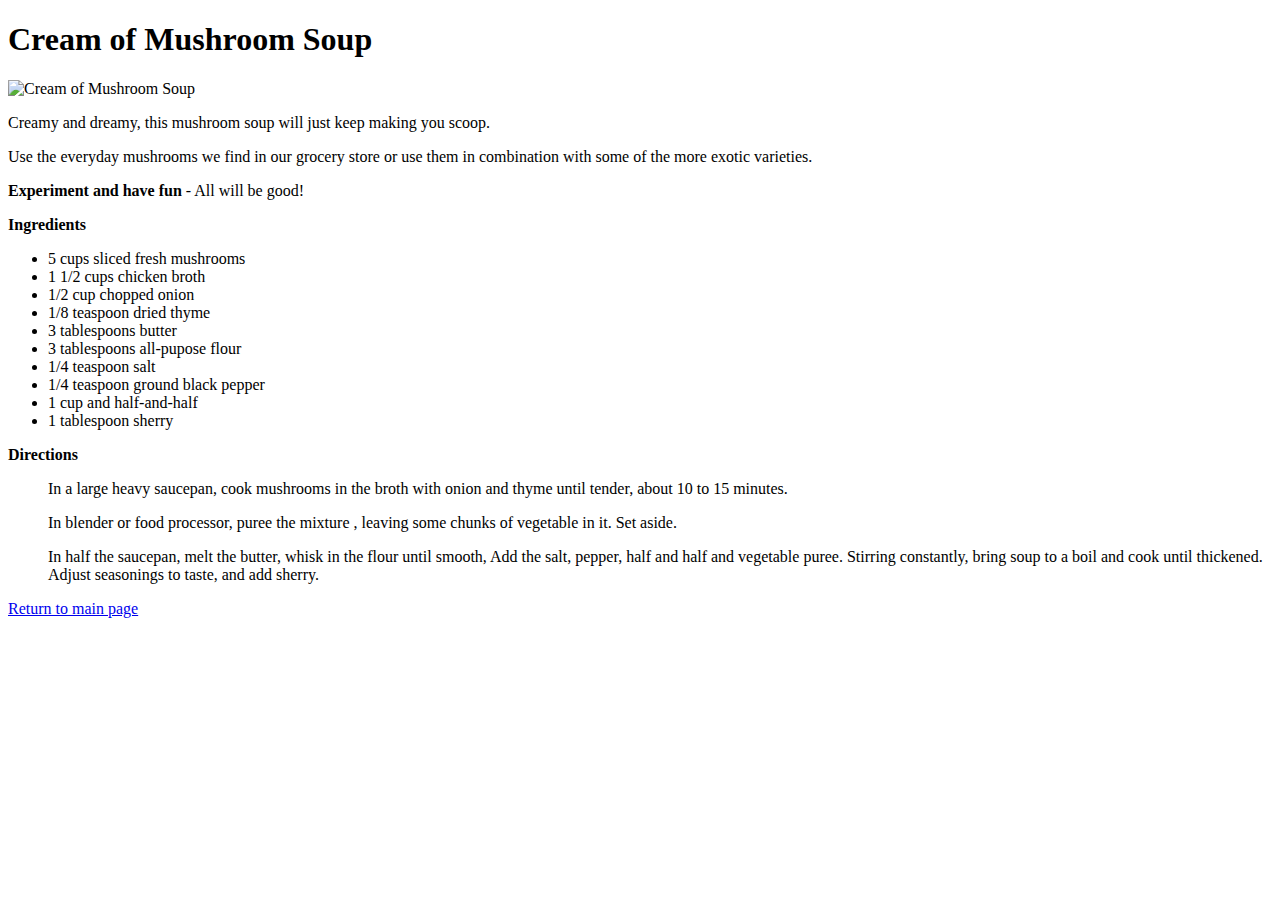
==== recipes/SaltedCookies.html @ 504c8610 "Added MushroomSoup.html, SaltedCookies.html, TeriyakiSalmon.html" ====
<!DOCTYPE html>
<htm lang="en"l>

    <head>
        <meta charset="UTF-8">
        <title>RECIPES</title>
    </head>

    <body>
        <h1>Cream of Mushroom Soup</h1>

        <img src="https://imagesvc.meredithcorp.io/v3/mm/image?url=https%3A%2F%2Fimages.media-allrecipes.com%2Fuserphotos%2F94846.jpg" 
        width=500px alt="Cream of Mushroom Soup">

        <p>Creamy and dreamy, this mushroom soup will just keep making you scoop.</p>
        <p>Use the everyday mushrooms we find in our grocery store or use them in combination with some of the more exotic varieties.</p>
        <p><strong>Experiment and have fun</strong> - All will be good!</p>
        <p><strong>Ingredients</strong></p>
            <ul>
                <li>5 cups sliced fresh mushrooms</li>
                <li>1 1/2 cups chicken broth</li>
                <li>1/2 cup chopped onion</li>
                <li>1/8 teaspoon dried thyme</li>
                <li>3 tablespoons butter</li>
                <li>3 tablespoons all-pupose flour</li>
                <li>1/4 teaspoon salt</li>
                <li>1/4 teaspoon ground black pepper</li>
                <li>1 cup and half-and-half</li>
                <li>1 tablespoon sherry</li>
            </ul>

        <p><strong>Directions</strong></p>
            <ol>
                <p>In a large heavy saucepan, cook mushrooms in the broth with onion and thyme until tender, about 10 to 15 minutes.</p>
                <p>In blender or food processor, puree the mixture , leaving some chunks of vegetable in it. Set aside.</p>            
                <p>In half the saucepan, melt the butter, whisk in the flour until smooth, Add the salt, pepper, half and half and vegetable puree. Stirring constantly, bring soup to a boil and cook until thickened. Adjust seasonings to taste, and add sherry.</p>
            </ol>
            <p></p>
            <a href="../index.html">Return to main page</a>
    </body>

</html>
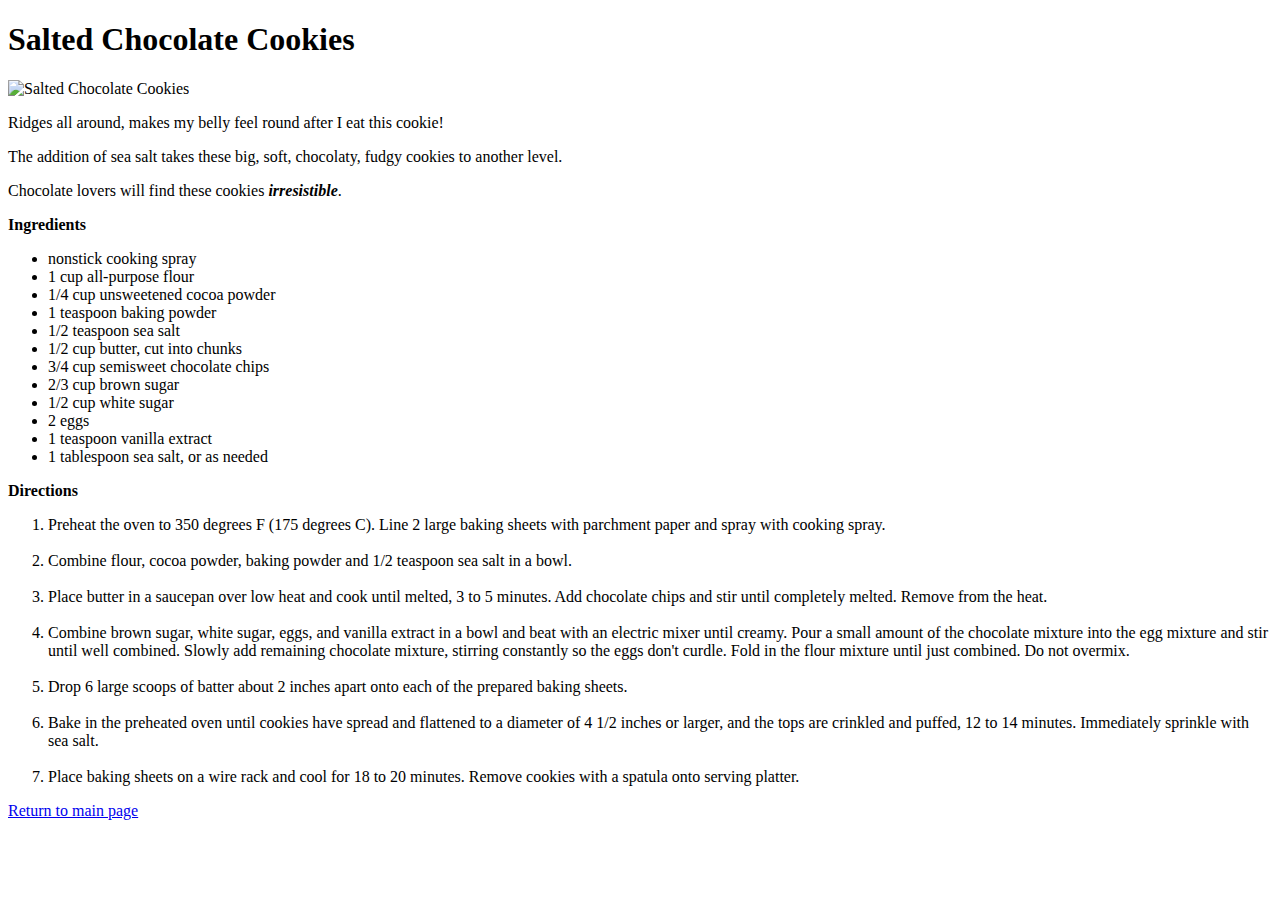
==== commit 566e6b53: "Same mistake as with index.html. Fixed now." ====
--- a/recipes/SaltedCookies.html
+++ b/recipes/SaltedCookies.html
@@ -7,33 +7,45 @@
     </head>
 
     <body>
-        <h1>Cream of Mushroom Soup</h1>
+        <h1>Salted Chocolate Cookies</h1>
 
-        <img src="https://imagesvc.meredithcorp.io/v3/mm/image?url=https%3A%2F%2Fimages.media-allrecipes.com%2Fuserphotos%2F94846.jpg" 
-        width=500px alt="Cream of Mushroom Soup">
+        <img src="https://imagesvc.meredithcorp.io/v3/mm/image?url=https%3A%2F%2Fimages.media-allrecipes.com%2Fuserphotos%2F7521860.jpg" 
+        width=500px alt="Salted Chocolate Cookies">
 
-        <p>Creamy and dreamy, this mushroom soup will just keep making you scoop.</p>
-        <p>Use the everyday mushrooms we find in our grocery store or use them in combination with some of the more exotic varieties.</p>
-        <p><strong>Experiment and have fun</strong> - All will be good!</p>
+        <p>Ridges all around, makes my belly feel round after I eat this cookie!</p>
+        <p>The addition of sea salt takes these big, soft, chocolaty, fudgy cookies to another level.</p> 
+        <p>Chocolate lovers will find these cookies <strong><em>irresistible</em></strong>.</p>
         <p><strong>Ingredients</strong></p>
             <ul>
-                <li>5 cups sliced fresh mushrooms</li>
-                <li>1 1/2 cups chicken broth</li>
-                <li>1/2 cup chopped onion</li>
-                <li>1/8 teaspoon dried thyme</li>
-                <li>3 tablespoons butter</li>
-                <li>3 tablespoons all-pupose flour</li>
-                <li>1/4 teaspoon salt</li>
-                <li>1/4 teaspoon ground black pepper</li>
-                <li>1 cup and half-and-half</li>
-                <li>1 tablespoon sherry</li>
+                <li>nonstick cooking spray</li>
+                <li>1 cup all-purpose flour</li>
+                <li>1/4 cup unsweetened cocoa powder</li>
+                <li>1 teaspoon baking powder</li>
+                <li>1/2 teaspoon sea salt</li>
+                <li>1/2 cup butter, cut into chunks</li>
+                <li>3/4 cup semisweet chocolate chips</li>
+                <li>2/3 cup brown sugar</li>
+                <li>1/2 cup white sugar</li>
+                <li>2 eggs</li>
+                <li>1 teaspoon vanilla extract</li>
+                <li>1 tablespoon sea salt, or as needed</li>
             </ul>
 
         <p><strong>Directions</strong></p>
             <ol>
-                <p>In a large heavy saucepan, cook mushrooms in the broth with onion and thyme until tender, about 10 to 15 minutes.</p>
-                <p>In blender or food processor, puree the mixture , leaving some chunks of vegetable in it. Set aside.</p>            
-                <p>In half the saucepan, melt the butter, whisk in the flour until smooth, Add the salt, pepper, half and half and vegetable puree. Stirring constantly, bring soup to a boil and cook until thickened. Adjust seasonings to taste, and add sherry.</p>
+                <li>Preheat the oven to 350 degrees F (175 degrees C). Line 2 large baking sheets with parchment paper and spray with cooking spray.</li>
+                <br>
+                <li>Combine flour, cocoa powder, baking powder and 1/2 teaspoon sea salt in a bowl.</li>
+                <br>
+                <li>Place butter in a saucepan over low heat and cook until melted, 3 to 5 minutes. Add chocolate chips and stir until completely melted. Remove from the heat.</li>
+                <br>
+                <li>Combine brown sugar, white sugar, eggs, and vanilla extract in a bowl and beat with an electric mixer until creamy. Pour a small amount of the chocolate mixture into the egg mixture and stir until well combined. Slowly add remaining chocolate mixture, stirring constantly so the eggs don't curdle. Fold in the flour mixture until just combined. Do not overmix.</li>
+                <br>
+                <li>Drop 6 large scoops of batter about 2 inches apart onto each of the prepared baking sheets.</li>
+                <br>
+                <li>Bake in the preheated oven until cookies have spread and flattened to a diameter of 4 1/2 inches or larger, and the tops are crinkled and puffed, 12 to 14 minutes. Immediately sprinkle with sea salt.</li>
+                <br>
+                <li>Place baking sheets on a wire rack and cool for 18 to 20 minutes. Remove cookies with a spatula onto serving platter.</li>
             </ol>
             <p></p>
             <a href="../index.html">Return to main page</a>
